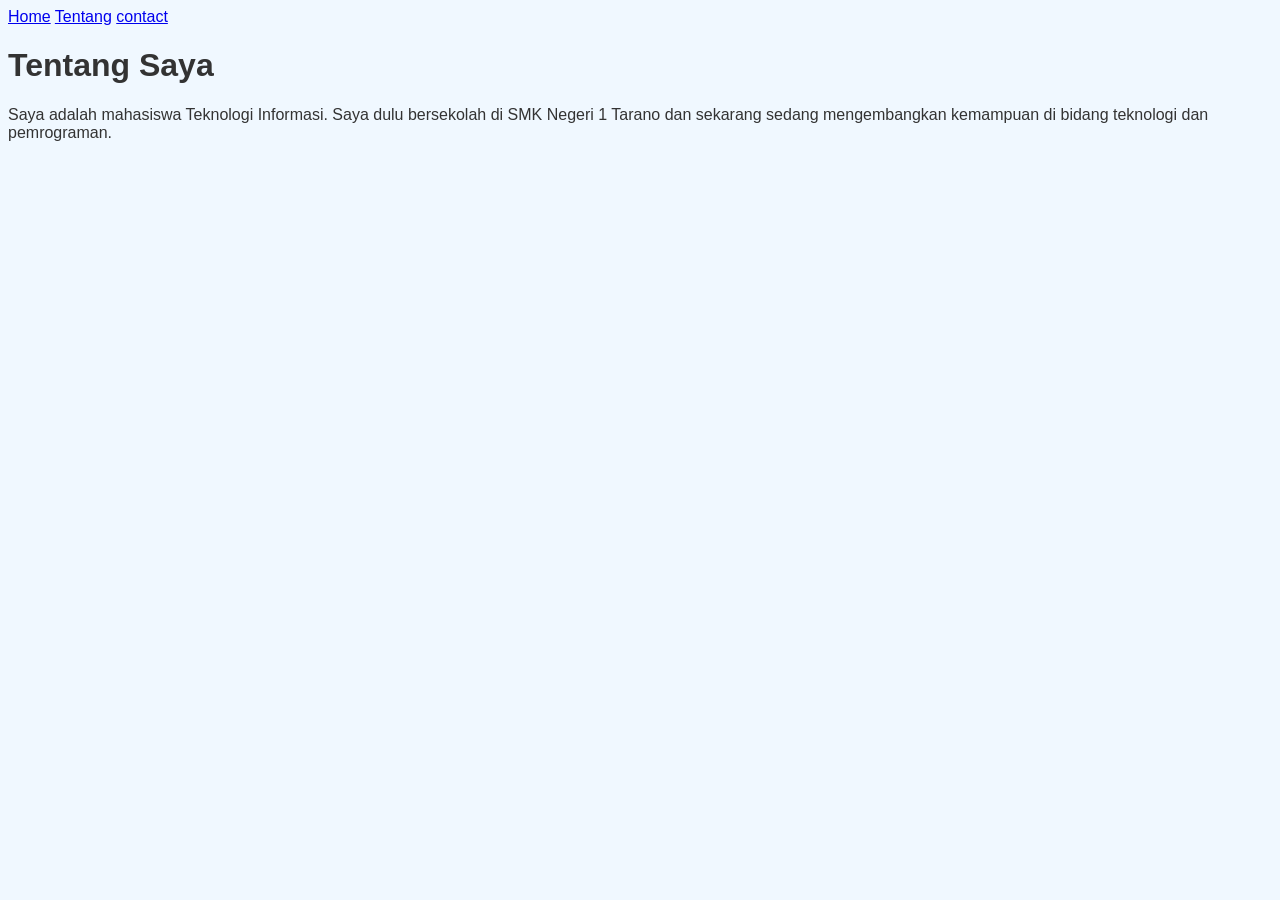
==== about.html @ 1b68881c "index" ====
<!DOCTYPE html>
<html lang="id">

<head>
    <meta charset="UTF-8">
    <title>My Self</title>
    <link rel="stylesheet" href="style.css">
    <style>
        body {
            background-color: #f0f8ff;
            /* ganti warna sesuai selera */
            color: #333;
            /* warna teks */
            font-family: Arial, sans-serif;
        }
    </style>
</head>

<body>
    <nav>
        <a href="index.html" class="active">Home</a>
        <a href="about.html" class="active">Tentang</a>
        <a href="contact.html" class="active">contact</a>

    </nav>
    <div class="container">
        <h1>Tentang Saya</h1>
        <p>Saya adalah mahasiswa Teknologi Informasi.
            Saya dulu bersekolah di SMK Negeri 1 Tarano dan sekarang sedang
            mengembangkan kemampuan di bidang teknologi dan pemrograman.</p>
    </div>
</body>

</html>
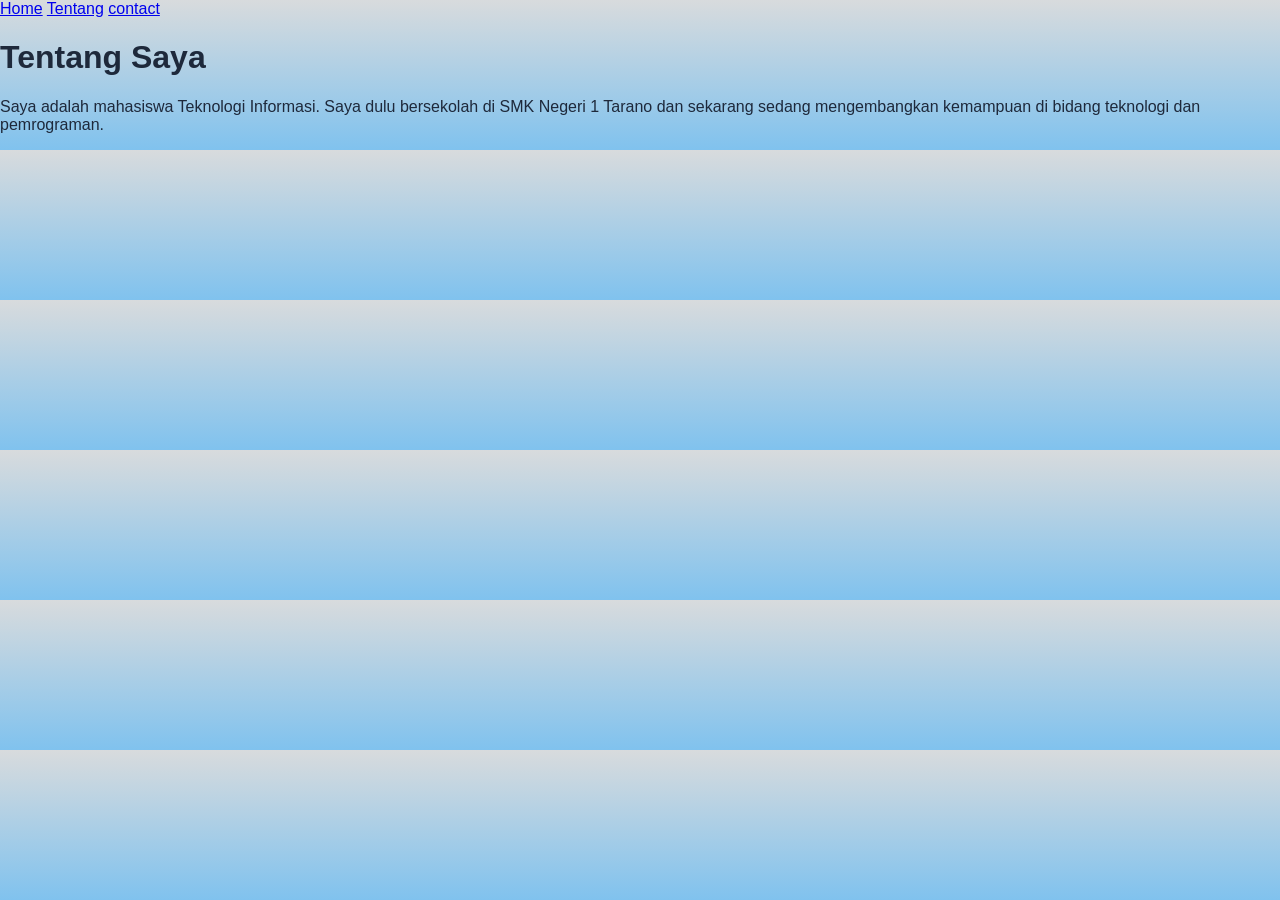
==== commit d0a91897: "update halaman web" ====
--- a/about.html
+++ b/about.html
@@ -4,16 +4,7 @@
 <head>
     <meta charset="UTF-8">
     <title>My Self</title>
-    <link rel="stylesheet" href="style.css">
-    <style>
-        body {
-            background-color: #f0f8ff;
-            /* ganti warna sesuai selera */
-            color: #333;
-            /* warna teks */
-            font-family: Arial, sans-serif;
-        }
-    </style>
+    <link rel="stylesheet" href="aset/css/style.css">
 </head>
 
 <body>
--- a/aset/css/style.css
+++ b/aset/css/style.css
@@ -0,0 +1,6 @@
+body {
+    margin: 0;
+    font-family: 'Poppins', sans-serif;
+    background: linear-gradient(to bottom, #d8dbdd, #80c2ee);
+    color: #1e293b;
+}
